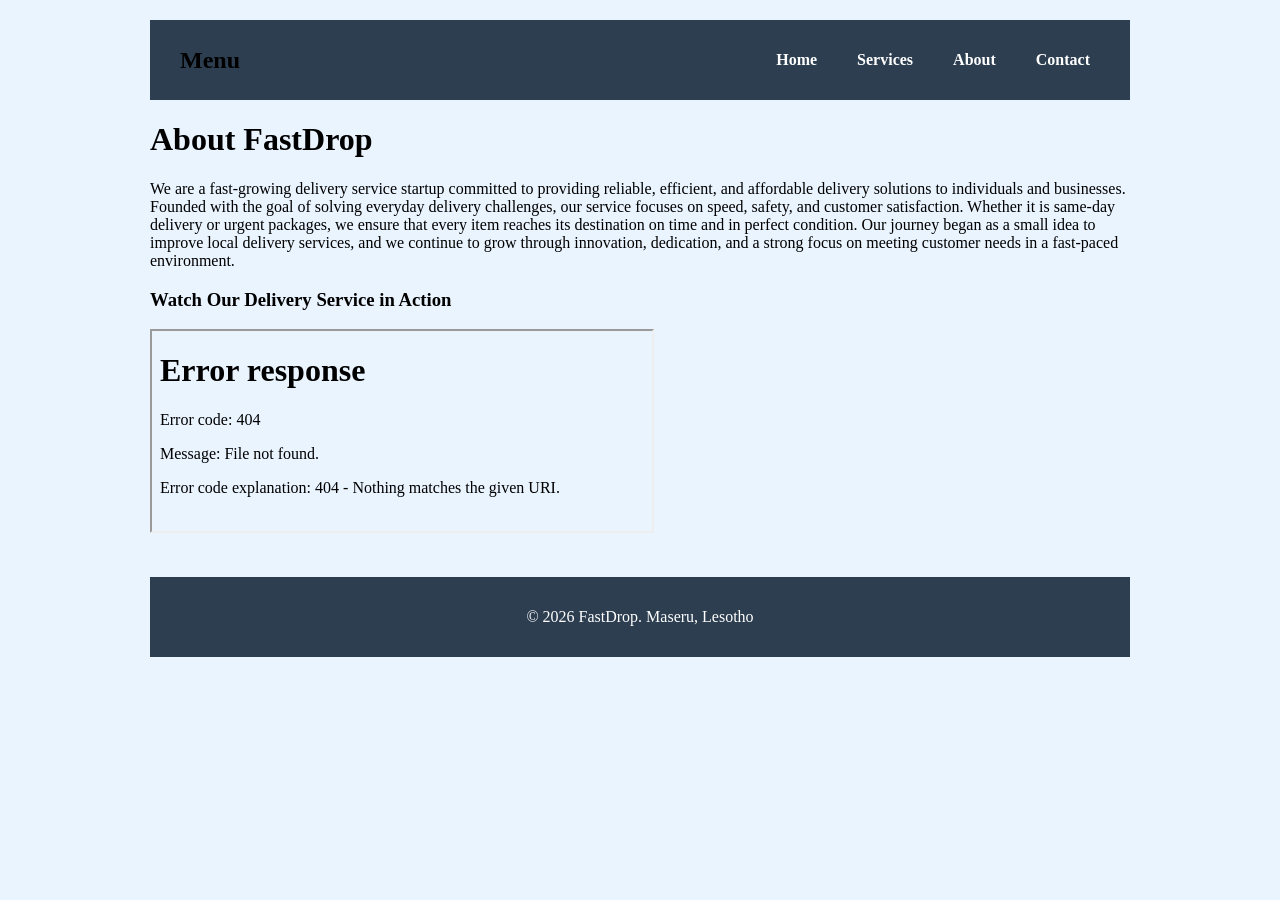
==== About.html @ 0f3dd1d8 "Add files via upload" ====
<!DOCTYPE html>
<html>
<head>
	<meta charset="utf-8">
	<meta name="viewport" content="width=device-width, initial-scale=1">
	<title></title>
	<link rel="stylesheet" href="style.css">
</head>
<body><header>
    <div class="logo">
        <h1>Menu</h1>
    </div>

    <nav>
        <ul class="nav-links">
            <li><a href="index.html">Home</a></li>
            <li><a href="services.html">Services</a></li>
            <li><a href="about.html">About</a></li>
            <li><a href="contact.html">Contact</a></li>
        </ul>
    </nav>
</header>
	<h1>About FastDrop</h1>
	<p>We are a fast-growing delivery service startup committed to providing reliable, efficient, and affordable delivery solutions to individuals and businesses. Founded with the goal of solving everyday delivery challenges, our service focuses on speed, safety, and customer satisfaction. Whether it is same-day delivery or urgent packages, we ensure that every item reaches its destination on time and in perfect condition. Our journey began as a small idea to improve local delivery services, and we continue to grow through innovation, dedication, and a strong focus on meeting customer needs in a fast-paced environment.</p>

	<h3>Watch Our Delivery Service in Action</h3>

<iframe src="delivery video.MP4" width="500" height="200"></iframe>

<footer>
    <p>&copy; 2026 FastDrop. Maseru, Lesotho</p>
</footer>
</body>
</html>
---- style.css ----
body {
    font-family: Arial;
    margin: 20px;
    color: black;
    font-family: tahoma;
    margin-left: 150px;
    margin-right: 150px;
    background-color:#eaf4ff;
     background-size: cover;
    background-repeat: no-repeat;
    background-position: center;  
}

nav a {
    margin: 10px;
    text-decoration: none;
    color: blue;
}

h1 {
    color:black;
}

form input, form textarea {
    width: 100%;
    padding: 10px;
    margin-top: 5px;
    margin-bottom: 10px;
}

button {
    background-color: #2c3e50;
    color: white;
    padding: 10px 15px;
    border: none;
    cursor: pointer;
}

button:hover {
    background-color: #1abc9c;
}
header {
    display: flex;
    justify-content: space-between;
    align-items: center;
    background-color: #2c3e50;
    padding: 15px 30px;
    color: white;
}

.logo h1 {
    margin: 0;
    font-size: 24px;
}

.nav-links {
    list-style: none;
    display: flex;
    gap: 20px;
}

.nav-links li a {
    text-decoration: none;
    color: white;
    font-weight: bold;
    transition: 0.3s;
}

.nav-links li a:hover {
    color: #1abc9c;
}

footer {
    background-color: #2c3e50;
    color: white;
    text-align: center;
    padding: 15px;
    margin-top: 40px;
}
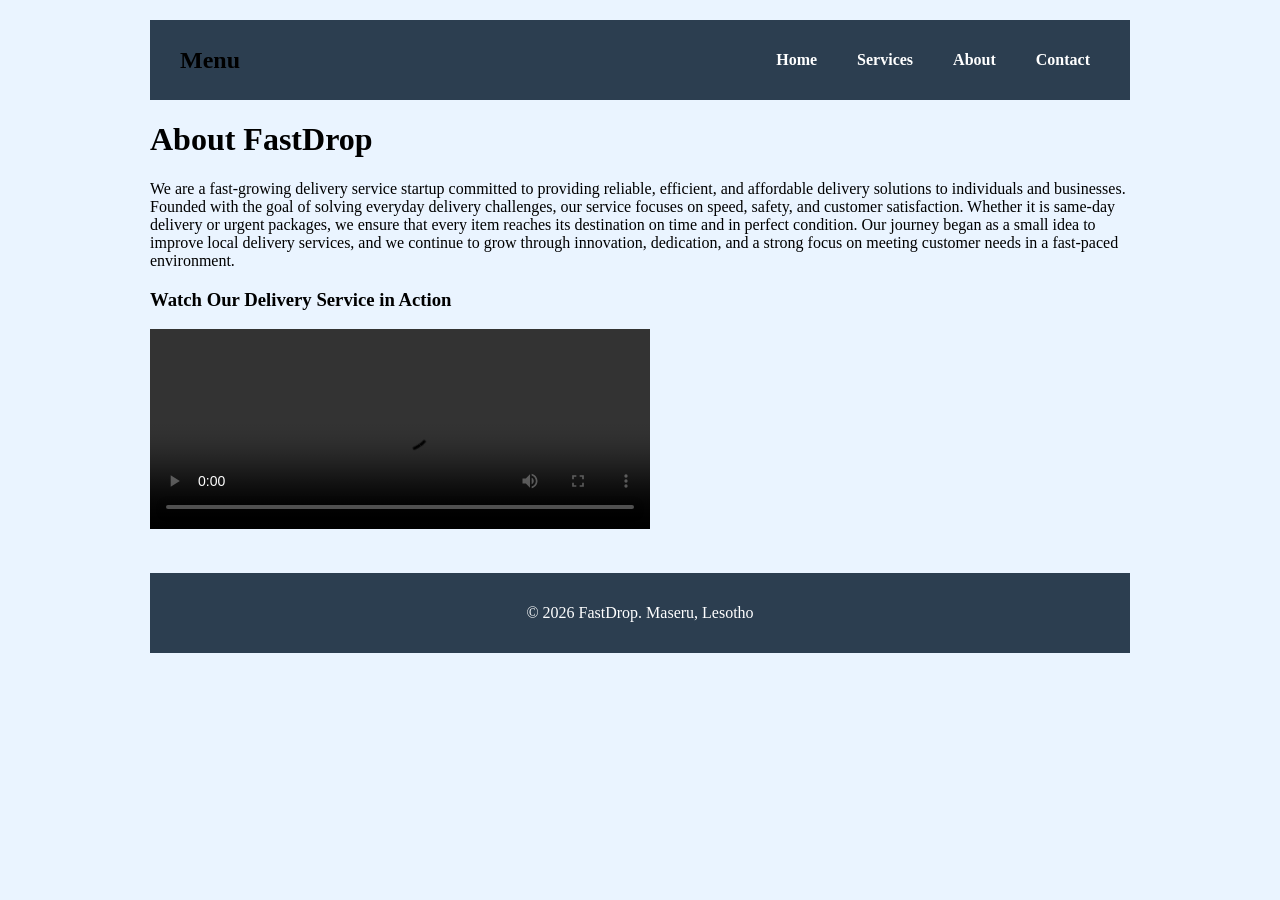
==== commit 1cb88a49: "Update About.html" ====
--- a/About.html
+++ b/About.html
@@ -22,13 +22,16 @@
 </header>
 	<h1>About FastDrop</h1>
 	<p>We are a fast-growing delivery service startup committed to providing reliable, efficient, and affordable delivery solutions to individuals and businesses. Founded with the goal of solving everyday delivery challenges, our service focuses on speed, safety, and customer satisfaction. Whether it is same-day delivery or urgent packages, we ensure that every item reaches its destination on time and in perfect condition. Our journey began as a small idea to improve local delivery services, and we continue to grow through innovation, dedication, and a strong focus on meeting customer needs in a fast-paced environment.</p>
+	
+<h3>Watch Our Delivery Service in Action</h3>
 
-	<h3>Watch Our Delivery Service in Action</h3>
-
-<iframe src="delivery video.MP4" width="500" height="200"></iframe>
+<video width="500" height="200" controls>
+    <source src="delivery video.mp4" type="video/mp4">
+    Your browser does not support the video tag.
+</video>
 
 <footer>
     <p>&copy; 2026 FastDrop. Maseru, Lesotho</p>
 </footer>
 </body>
-</html>+</html>
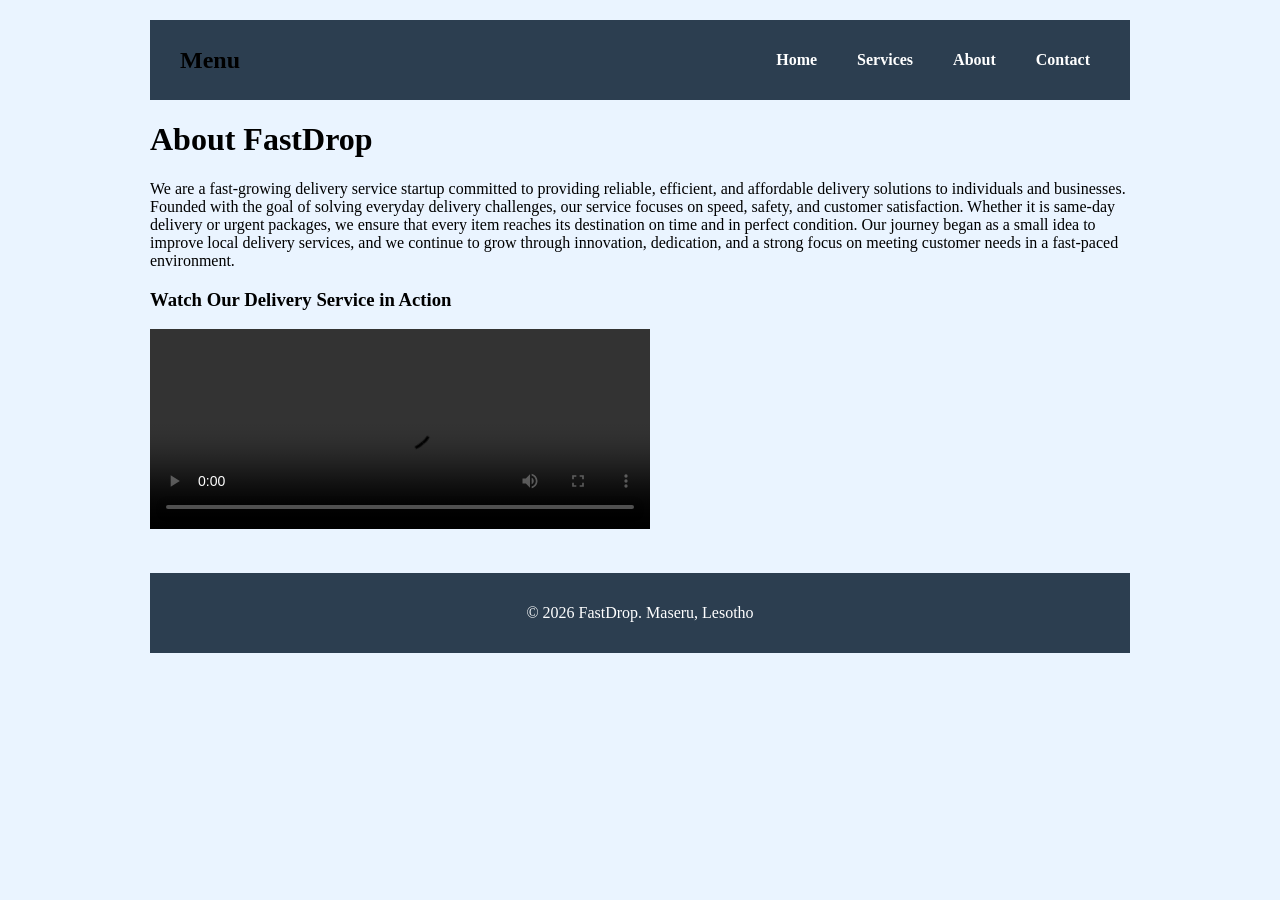
==== commit 2d64122b: "Update About.html" ====
--- a/About.html
+++ b/About.html
@@ -27,7 +27,6 @@
 
 <video width="500" height="200" controls>
     <source src="delivery video.mp4" type="video/mp4">
-    Your browser does not support the video tag.
 </video>
 
 <footer>
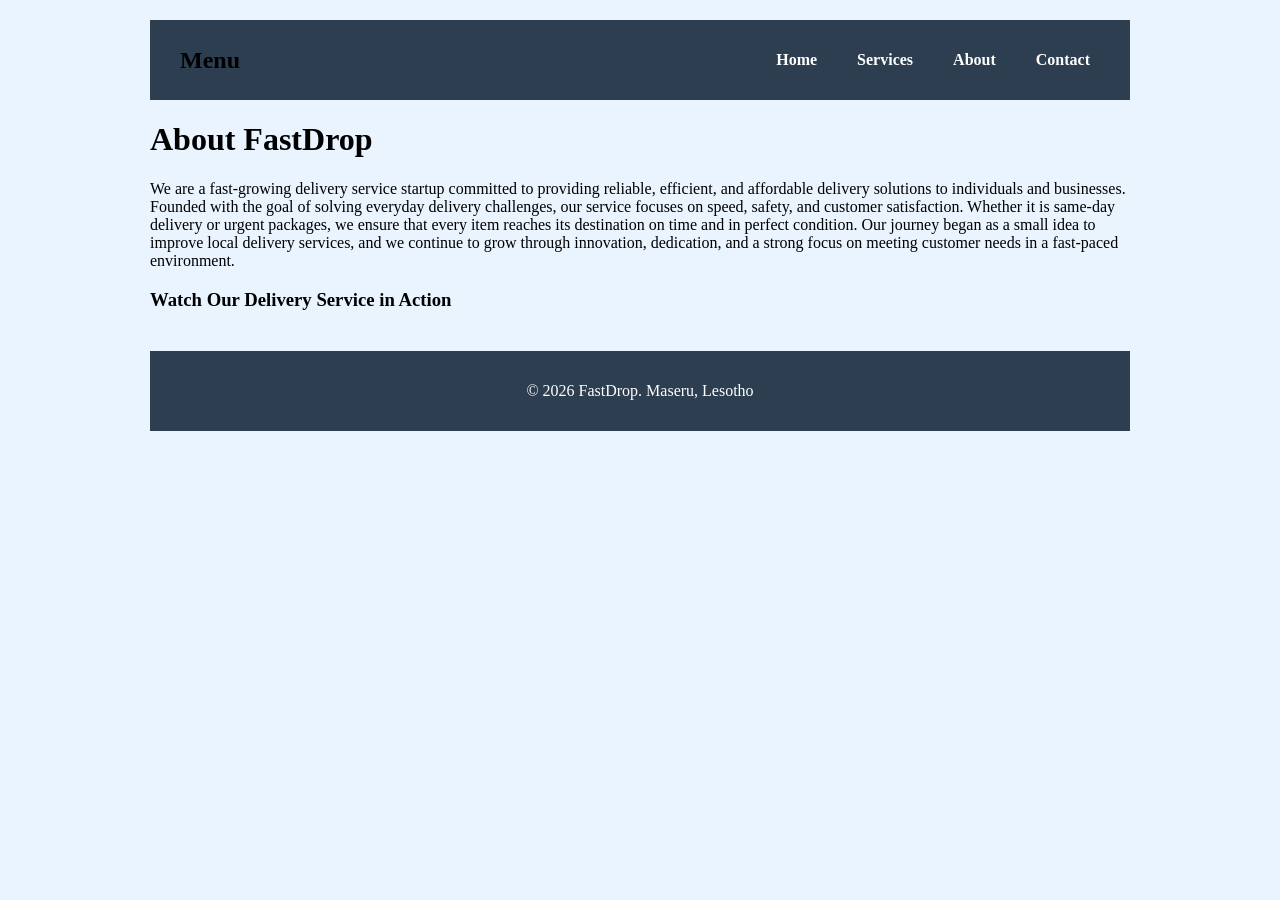
==== commit 59e97723: "Update About.html" ====
--- a/About.html
+++ b/About.html
@@ -25,9 +25,6 @@
 	
 <h3>Watch Our Delivery Service in Action</h3>
 
-<video width="500" height="200" controls>
-    <source src="delivery video.mp4" type="video/mp4">
-</video>
 
 <footer>
     <p>&copy; 2026 FastDrop. Maseru, Lesotho</p>
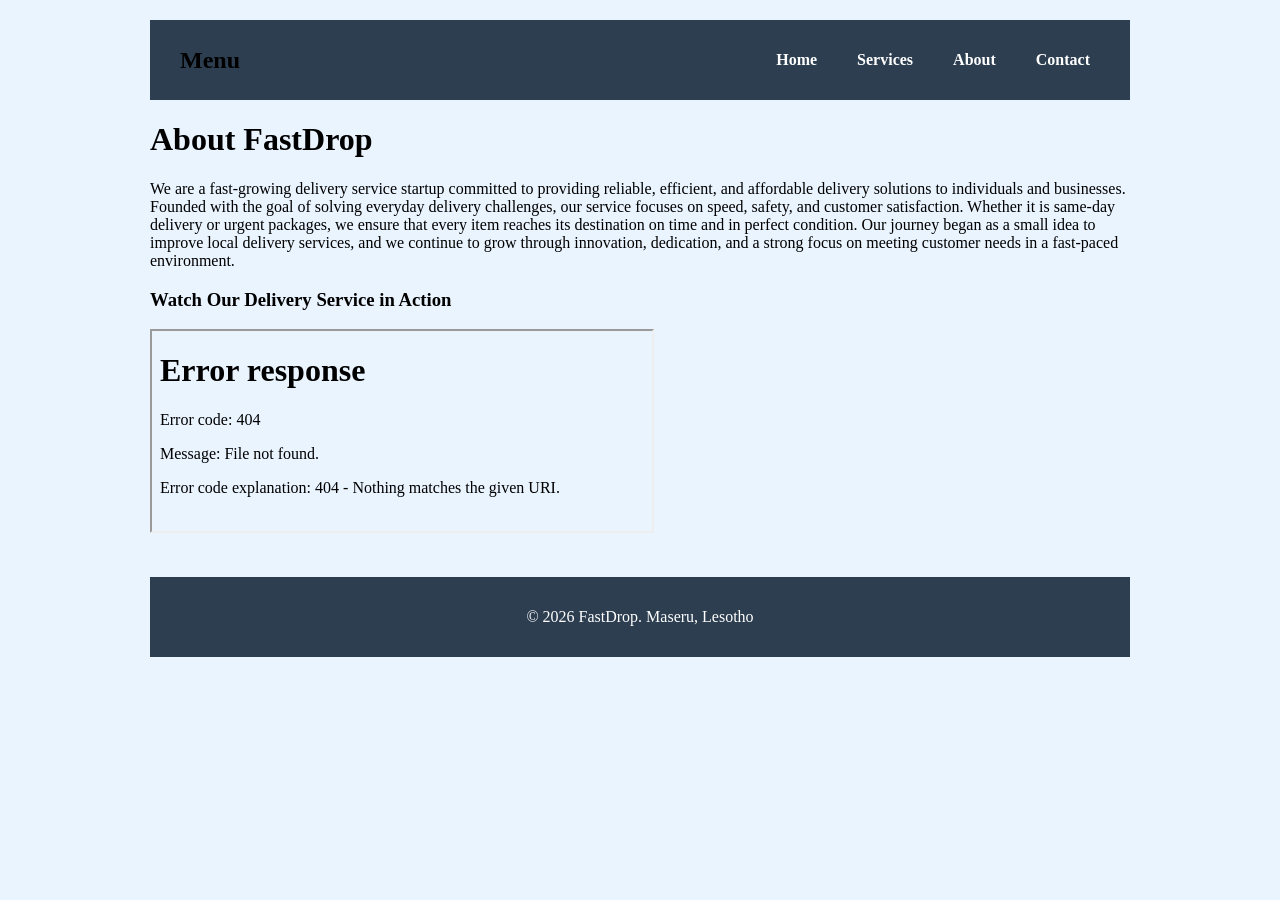
==== commit 955c01ea: "Add files via upload" ====
--- a/About.html
+++ b/About.html
@@ -22,12 +22,13 @@
 </header>
 	<h1>About FastDrop</h1>
 	<p>We are a fast-growing delivery service startup committed to providing reliable, efficient, and affordable delivery solutions to individuals and businesses. Founded with the goal of solving everyday delivery challenges, our service focuses on speed, safety, and customer satisfaction. Whether it is same-day delivery or urgent packages, we ensure that every item reaches its destination on time and in perfect condition. Our journey began as a small idea to improve local delivery services, and we continue to grow through innovation, dedication, and a strong focus on meeting customer needs in a fast-paced environment.</p>
-	
-<h3>Watch Our Delivery Service in Action</h3>
 
+	<h3>Watch Our Delivery Service in Action</h3>
+
+<iframe src="delivery video.MP4" width="500" height="200"></iframe>
 
 <footer>
     <p>&copy; 2026 FastDrop. Maseru, Lesotho</p>
 </footer>
 </body>
-</html>
+</html>
